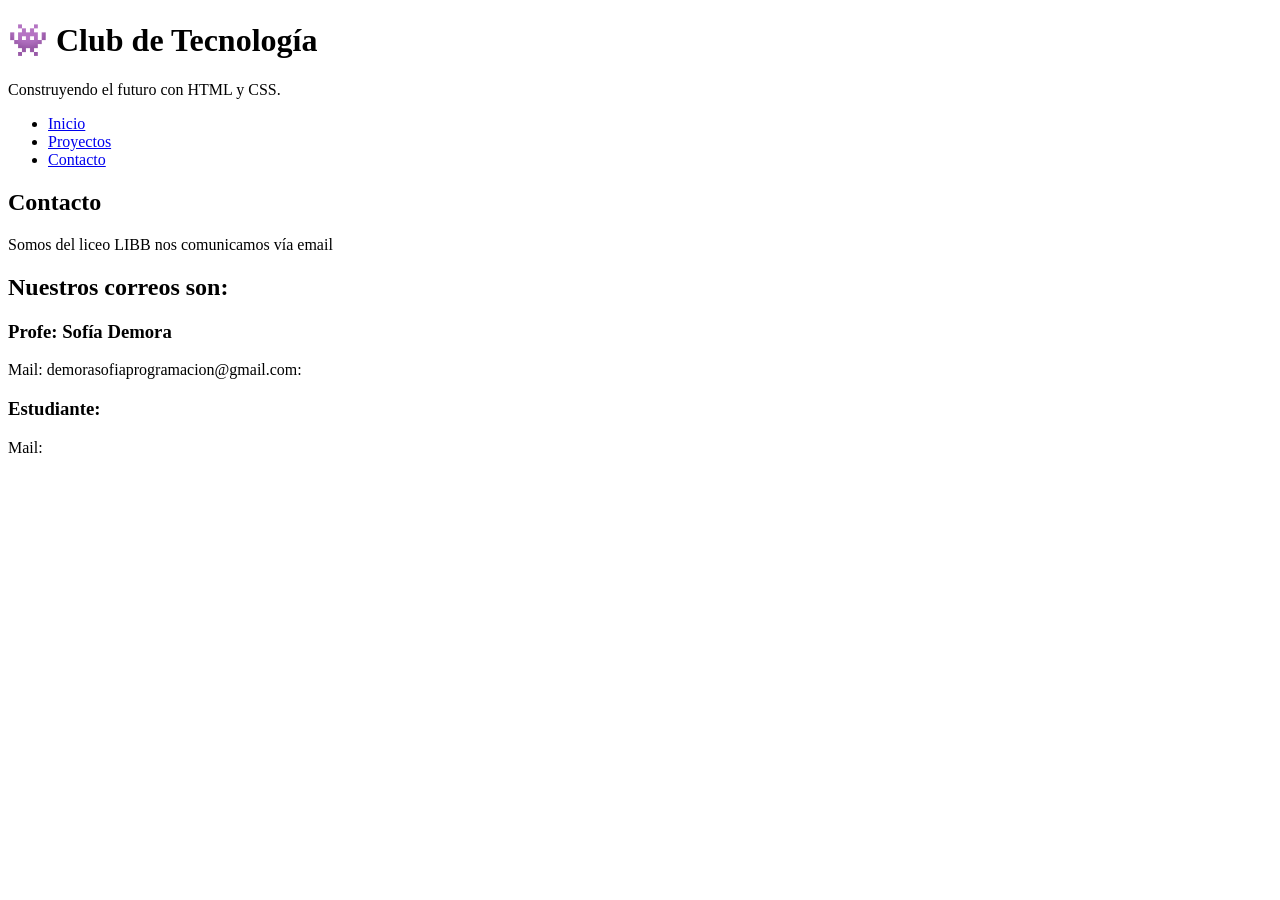
==== paginas/contacto.html @ de518e27 "Create contacto.html" ====
<!DOCTYPE html>
<html lang="es">
<head>
    <meta charset="UTF-8">
    <meta name="viewport" content="width=device-width, initial-scale=1.0">
    <title>Club de Tecnología - 9no Grado</title>
    <link rel="stylesheet" href="style.css">
</head>
<body>

    <div id="contenedor-principal">
        
        <header class="encabezado-oscuro">
            <h1>👾 Club de Tecnología</h1>
            <p class="subtitulo">Construyendo el futuro con HTML y CSS.</p>
        </header>

        <nav>
            <ul class="menu-navegacion">
                <li><a href="#">Inicio</a></li>
                <li><a href="#">Proyectos</a></li>
                <li><a href="#">Contacto</a></li>
            </ul>
        </nav>

        <main>
            <section id="sobre-nosotros">
                <h2>Contacto</h2>
                <p>Somos del liceo LIBB <span class="texto-resaltado">nos comunicamos vía email</span></p>
            </section>

            <section id="herramientas">
                <h2>Nuestros correos son: </h2>
                
                <div class="tarjeta-herramienta">
                    <h3>Profe: Sofía Demora</h3>
                    <p>Mail: demorasofiaprogramacion@gmail.com: </p>
                </div>
                  
                <div class="tarjeta-herramienta">
                    <h3>Estudiante: </h3>
                    <p>Mail: </p>
                </div>
                
              
            </section>
        </main>

    </div>

</body>
</html>
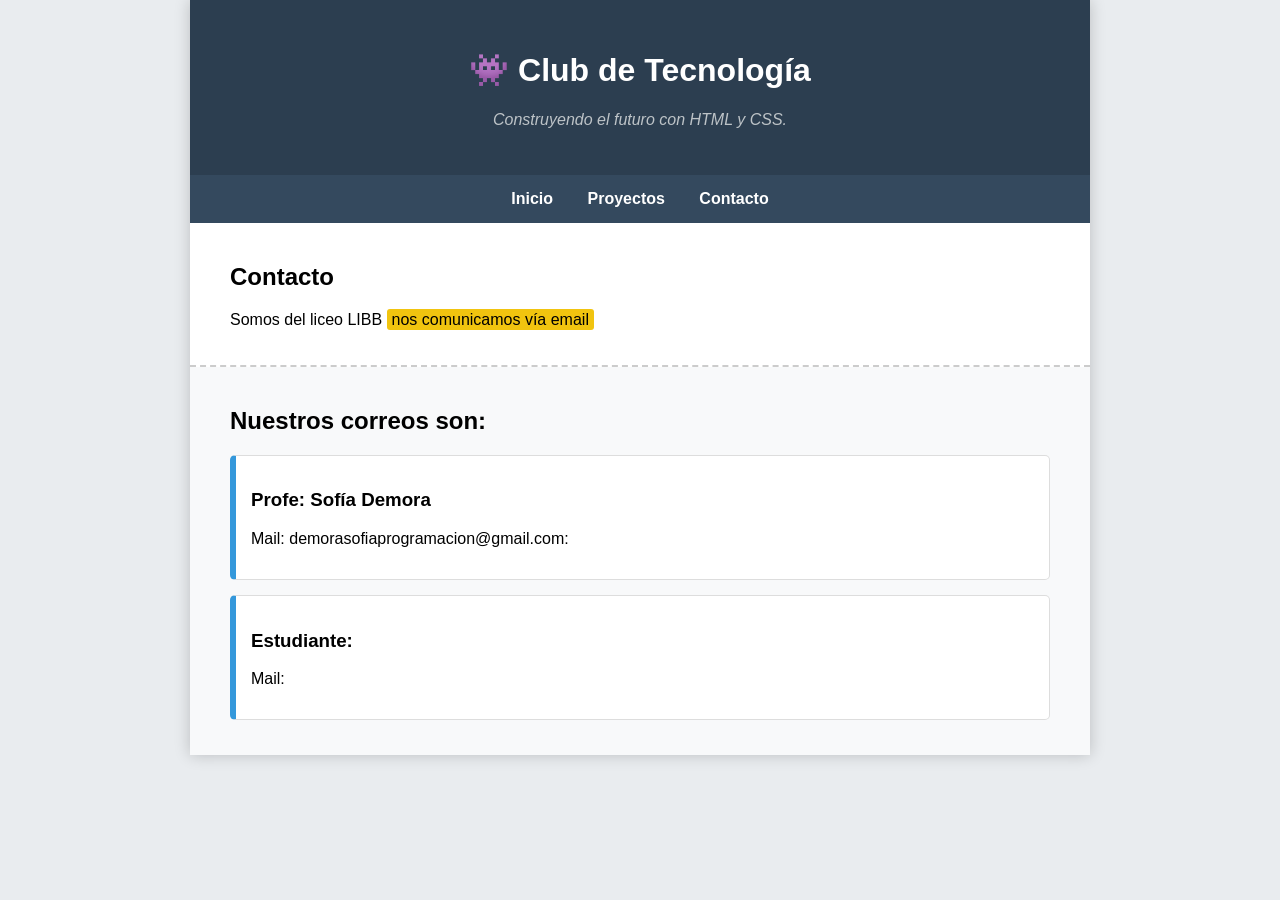
==== commit 5b34b1c2: "Update contacto.html" ====
--- a/paginas/contacto.html
+++ b/paginas/contacto.html
@@ -4,7 +4,7 @@
     <meta charset="UTF-8">
     <meta name="viewport" content="width=device-width, initial-scale=1.0">
     <title>Club de Tecnología - 9no Grado</title>
-    <link rel="stylesheet" href="style.css">
+    <link rel="stylesheet" href="../style.css">
 </head>
 <body>
 
@@ -17,9 +17,9 @@
 
         <nav>
             <ul class="menu-navegacion">
-                <li><a href="#">Inicio</a></li>
-                <li><a href="#">Proyectos</a></li>
-                <li><a href="#">Contacto</a></li>
+                <li><a href="index.html">Inicio</a></li>
+                <li><a href="paginas/proyectos.html">Proyectos</a></li>
+                <li><a href="paginas/contacto.html">Contacto</a></li>
             </ul>
         </nav>
 
--- a/style.css
+++ b/style.css
@@ -0,0 +1,73 @@
+/* --- ETIQUETAS GENERALES (Afectan a todas las etiquetas de ese tipo) --- */
+body {
+    font-family: Arial, sans-serif;
+    background-color: #e9ecef; /* Un fondo gris por fuera de nuestra caja principal */
+    margin: 0;
+}
+
+/* --- IDs (#) (Afectan a un solo elemento único) --- */
+#contenedor-principal {
+    max-width: 900px;
+    margin: 0 auto; /* El truco mágico para centrar un div en la pantalla */
+    background-color: white;
+    box-shadow: 0 0 15px rgba(0,0,0,0.2); /* Sombra para que parezca una hoja de papel */
+}
+
+#sobre-nosotros {
+    padding: 20px 40px;
+    border-bottom: 2px dashed #ccc; /* Una línea separadora */
+}
+
+#herramientas {
+    padding: 20px 40px;
+    background-color: #f8f9fa;
+}
+
+/* --- CLASES (.) (Afectan a todos los elementos que tengan ese "uniforme") --- */
+.encabezado-oscuro {
+    background-color: #2c3e50;
+    color: white;
+    text-align: center;
+    padding: 30px 10px;
+}
+
+.subtitulo {
+    font-style: italic;
+    color: #bdc3c7;
+}
+
+.menu-navegacion {
+    background-color: #34495e;
+    list-style: none; /* Quitamos los puntos de la lista */
+    padding: 15px;
+    margin: 0;
+    text-align: center;
+}
+
+.menu-navegacion li {
+    display: inline-block; /* Ponemos los elementos uno al lado del otro */
+    margin: 0 15px;
+}
+
+.menu-navegacion a {
+    color: white;
+    text-decoration: none;
+    font-weight: bold;
+}
+
+.texto-resaltado {
+    background-color: #f1c40f; /* Fondo amarillo tipo resaltador */
+    padding: 2px 5px;
+    border-radius: 3px;
+    color: black;
+}
+
+/* El estilo de nuestras "cajas" (divs). Al cambiar esto, cambian las tres tarjetas a la vez */
+.tarjeta-herramienta {
+    border: 1px solid #ddd;
+    padding: 15px;
+    margin-bottom: 15px;
+    border-radius: 5px;
+    background-color: white;
+    border-left: 6px solid #3498db; /* Un borde lateral grueso para decorar */
+}
